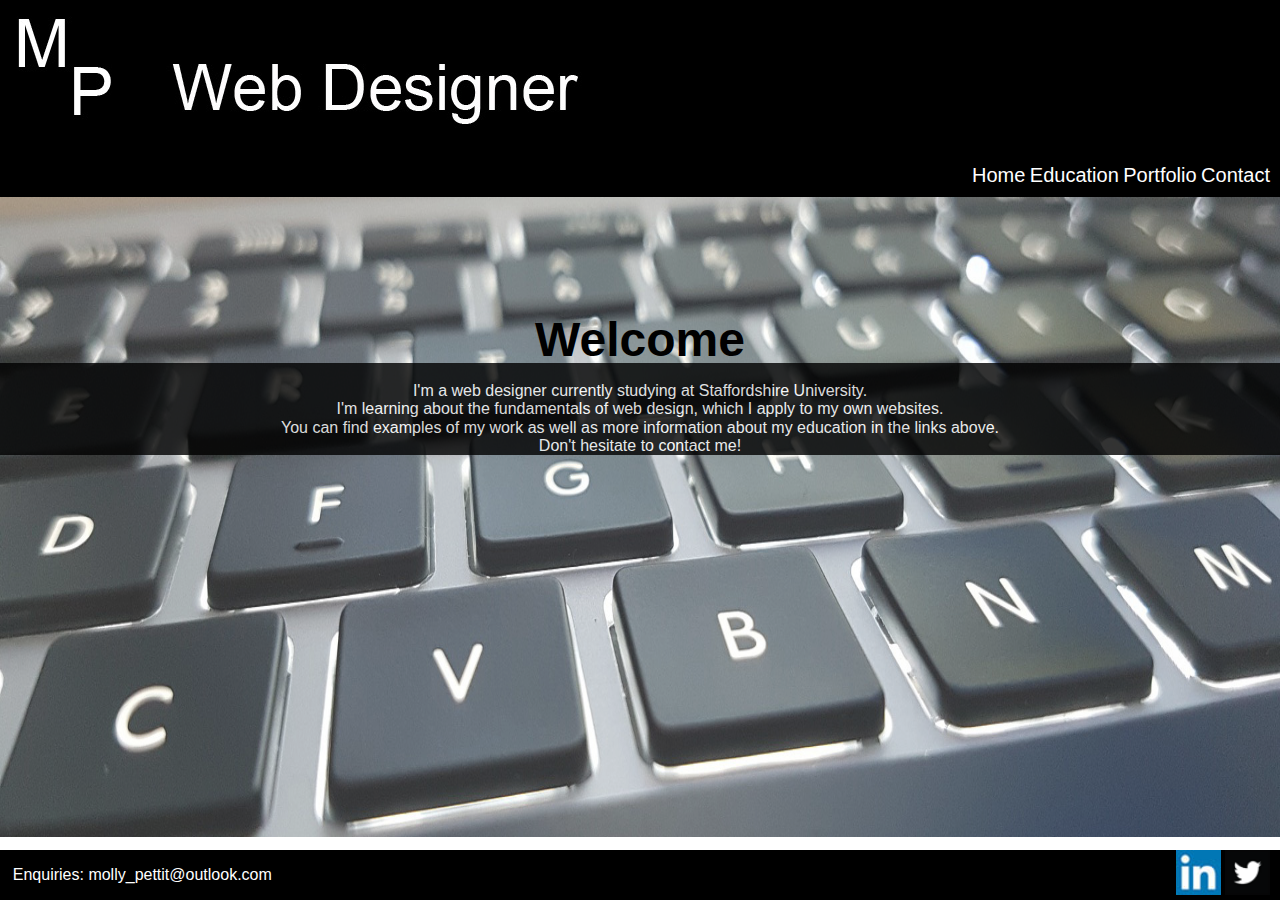
==== index.html @ be810c33 "new files" ====
<!DOCTYPE html>
<html lang="en">
    <head>
        <meta charset="utf-8">
        <meta name="viewport" content="width=device-width,initial-scale=1.0">
        <meta name="viewport" content="width=device-width,initial-scale=1.0">
        <title>Home - Molly Pettit Web Design</title>
        <link rel="stylesheet" href="normalize.css">
        <link rel="stylesheet" href="stylesheet.css">
    </head>
    
<body>
    
    <header>
        <img src="logo.jpg"><img src="header.jpg" id="imgHeader">
    
        <nav>
        <ul>
            <li><a href="#">Home</a></li>
            <li><a href="education.html">Education</a></li>
            <li><a href="portfolio.html">Portfolio</a></li>
            <li><a href="contact.html">Contact</a></li>
        </ul>
        </nav>
</header>

<div id="maincontent">
    <img id="mainimage" src="mainimage.jpg" height="640" width="360">
    <h2 id="welcome">Welcome</h2>
<p id="about">
    <br>
        I'm a web designer currently studying at Staffordshire University.
        <br>
        I'm learning about the fundamentals of web design, which I apply to my own websites. 
        <br>
        You can find examples of my work as well as more information about my education in the links above. 
        <br>
        Don't hesitate to contact me!
    </p>
</div>

<footer>
    <div id="footerText"><p>Enquiries: molly_pettit@outlook.com</p></div>
        <div id="footerIcons">
            <a href="http://www.linkedin.com/in/molly-pettit-25a609136"><img src="linkedin.jpg" width="45" height="45" alt="An image of the Linkedin logo"></a>
            <a href="http://www.twitter.com/mollypettit21"><img src="twitter.png" width="45" height="45" alt="An image of the twitter logo"></a>
        </div>
    
</footer>
    
</body>
---- stylesheet.css ----
@media only screen and (max-width:800px) {

    html {
        background-color: black;
    }
    
header {
    width: 100%;
    background-color: black;
    margin-bottom: 0;
    padding:0;
    text-align: center;
}
    
    #imgHeader {
        visibility: hidden;
    }

nav {
    width: 100%;
    display: inline-block;
    background-color: black;
}

ul {
    list-style-type: none;
    text-align: center;
}

li {
    list-style-type: none;
    display: inline-block;
}

li a {
    text-decoration: none;
    color: white;
    font-size: 125%;
}

a:hover {
    color: orange;
}

#maincontent {
    position: relative;
    text-align: center;
}

#mainimage {
  visibility: hidden;
}

#welcome {
    font-size: 300%;
    font-family: 'PT Sans Narrow', sans-serif;
    position: absolute;
    top: 75px;
    width: 100%;
}

#about {
    position: absolute;
    color:white;
    top: 150px;
    width: 100%;
    background-color: black;
    width: 100%;
    opacity: 0.8;
   
}

footer {
    float:left;
    bottom:0;
    background-color: black;
    width:100%;
    height: 40px;
    float:right;
}

#footerIcons {
    float:right;
    padding-right: 10px;
}

#footerText {
    float: left;    
    color: white;
    padding-left: 1%;
}


#BlackDice {
        float: right;
}

#RedDice {
    float: left;
}
}

@media only screen and (min-width:800px){
    
    header {
    width: 100%;
    background-color: black;
    margin-bottom: 0;
    padding:0;
    text-align: left;
}

nav {
    width: 100%;
    display: inline-block;
    background-color: black;
}

ul {
    list-style-type: none;
    text-align: right;
    margin: 10px;
}

li {
    list-style-type: none;
    display: inline-block;
}

li a {
    text-decoration: none;
    color: white;
    font-size: 125%;
}

a:hover {
    color: orange;
}

#maincontent {
    position: relative;
    text-align: center;
}

#mainimage {
    width: 100%;
    position: relative;
    opacity: 0.8;
}

#welcome {
    font-size: 300%;
    font-family: 'PT Sans Narrow', sans-serif;
    position: absolute;
    top: 75px;
    width: 100%;
}

#about {
    position: absolute;
    color:white;
    top: 150px;
    width: 100%;
    background-color: black;
    width: 100%;
    opacity: 0.8;
   
}

footer {
    float:left;
    position: fixed;
    bottom:0;
    background-color: black;
    width:100%;
    height: 50px;
    float:right;
}

#footerIcons {
    float:right;
    padding-right: 10px;
}

#footerText {
    float: left;    
    color: white;
    padding-left: 1%;
}


#BlackDice {
        float: right;
}

#RedDice {
    float: left;
}
    
}
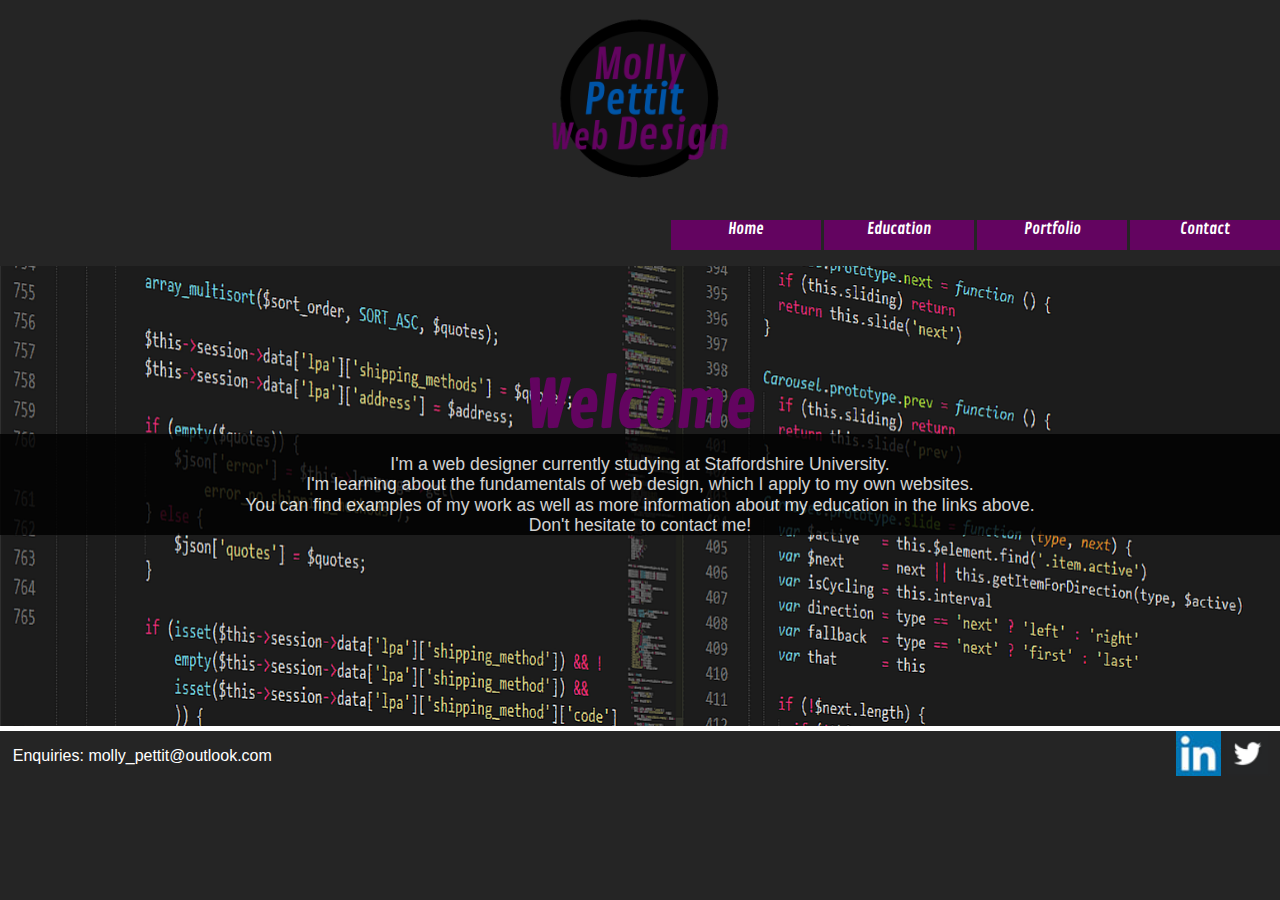
==== commit 818ba809: "new files" ====
--- a/index.html
+++ b/index.html
@@ -3,17 +3,16 @@
     <head>
         <meta charset="utf-8">
         <meta name="viewport" content="width=device-width,initial-scale=1.0">
-        <meta name="viewport" content="width=device-width,initial-scale=1.0">
         <title>Home - Molly Pettit Web Design</title>
+        <link rel="stylesheet" href="styles.css">
         <link rel="stylesheet" href="normalize.css">
-        <link rel="stylesheet" href="stylesheet.css">
+        <link href="https://fonts.googleapis.com/css?family=Contrail+One" rel="stylesheet">
     </head>
     
 <body>
     
     <header>
-        <img src="logo.jpg"><img src="header.jpg" id="imgHeader">
-    
+        <img src="logo.png" width="200" height="200" alt="A logo, the words 'Molly Pettit Web Design' inside a cirlce.">
         <nav>
         <ul>
             <li><a href="#">Home</a></li>
@@ -22,11 +21,10 @@
             <li><a href="contact.html">Contact</a></li>
         </ul>
         </nav>
-</header>
-
+    </header>
 <div id="maincontent">
-    <img id="mainimage" src="mainimage.jpg" height="640" width="360">
-    <h2 id="welcome">Welcome</h2>
+      <img id="mainimage" src="mainimage.png" width="1300" height="460">  
+        <h2 id="welcome">Welcome</h2>
 <p id="about">
     <br>
         I'm a web designer currently studying at Staffordshire University.
@@ -38,7 +36,7 @@
         Don't hesitate to contact me!
     </p>
 </div>
-
+        
 <footer>
     <div id="footerText"><p>Enquiries: molly_pettit@outlook.com</p></div>
         <div id="footerIcons">
@@ -47,5 +45,8 @@
         </div>
     
 </footer>
+
+
     
-</body>+</body>
+</html>--- a/styles.css
+++ b/styles.css
@@ -0,0 +1,101 @@
+html {
+    background-color: #252525;
+    font-family: 'Helvetica', serif;
+}
+
+header {
+    width: 100%;
+    margin-bottom: 0;
+    background-color: #252525;
+    text-align: center;
+}
+
+nav {
+    width: 100%;
+    display: block;
+    color: #630460;
+    font-family: 'Contrail One', cursive;
+}
+
+ul {
+    text-align: right;
+    list-style-type: none;    
+}
+
+li {
+    text-align: center;
+    text-decoration: grey;
+    list-style-type: none;
+    display: inline-block;
+    vertical-align: top;
+    height: 30px;
+    width: 150px;
+    background-color: #630460;
+}
+
+li a {
+    text-decoration: none;
+    color: white;
+}
+
+a:hover {
+    color: black;
+}
+
+#maincontent {
+    position: relative;
+    text-align: center;
+}
+
+#mainimage {
+    width: 100%;
+}
+
+#welcome {
+    font-size: 400%;
+    font-family: 'Contrail One', cursive;
+    color: #630460;
+    position: absolute;
+    top: 50px;
+    width: 100%;
+}
+
+#about {
+    position: absolute;
+    color:white;
+    top: 150px;
+    width: 100%;
+    background-color: black;
+    opacity: 0.8;
+    font-size: 110%;
+   
+}
+
+footer {
+    float:left;
+    bottom: 0px;
+    width:100%;
+    height: 30px;
+    float:right;
+    bottom: 0px;
+}
+
+#footerIcons {
+    float:right;
+    padding-right: 10px;
+}
+
+#footerText {
+    float: left;    
+    color: white;
+    padding-left: 1%;
+}
+
+#maincontent {
+    background-color: white;
+}
+
+#examples {
+    text-align: center;
+    color: #630460;
+}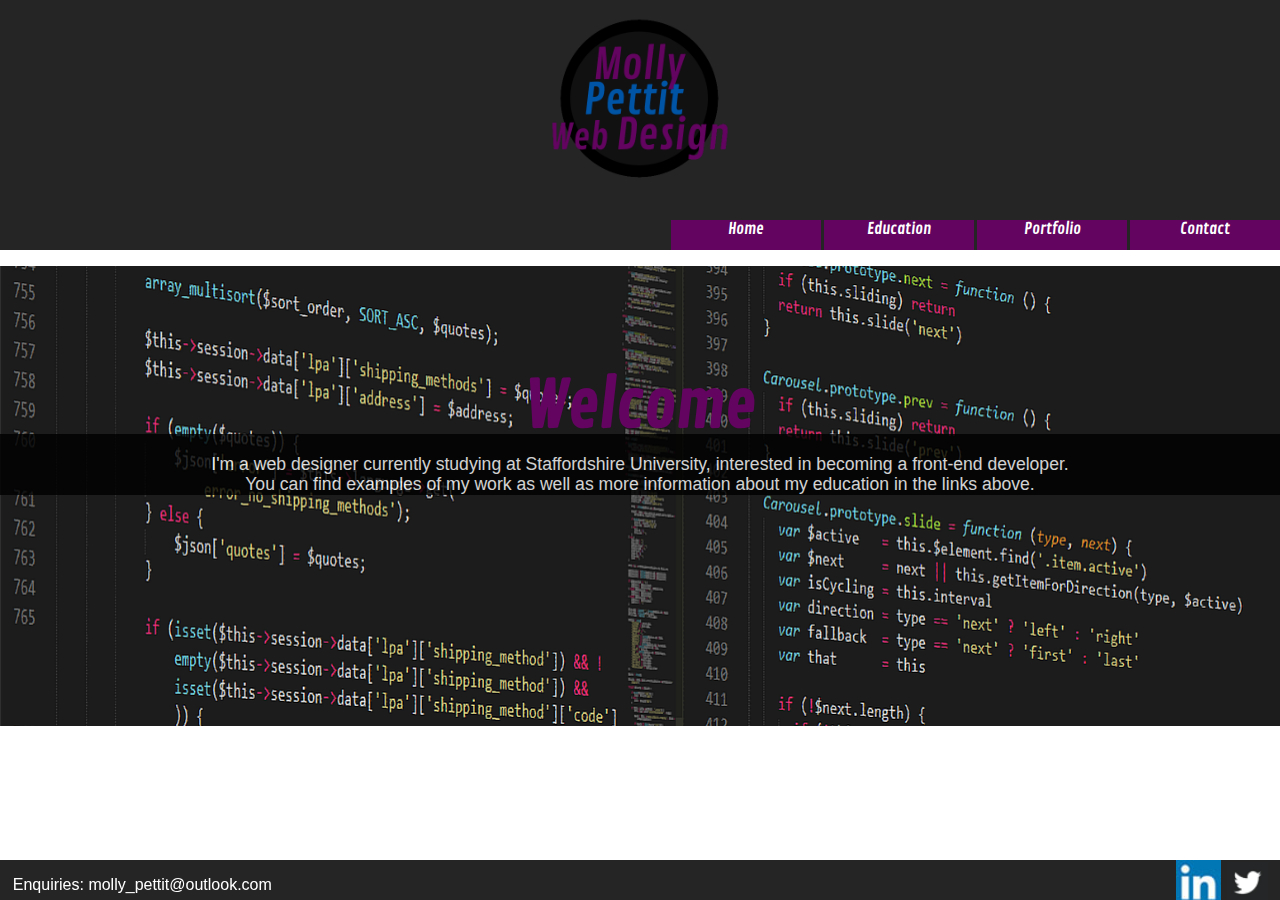
==== commit f6ff2a3d: "new homepage" ====
--- a/index.html
+++ b/index.html
@@ -27,13 +27,9 @@
         <h2 id="welcome">Welcome</h2>
 <p id="about">
     <br>
-        I'm a web designer currently studying at Staffordshire University.
-        <br>
-        I'm learning about the fundamentals of web design, which I apply to my own websites. 
+        I'm a web designer currently studying at Staffordshire University, interested in becoming a front-end developer.
         <br>
         You can find examples of my work as well as more information about my education in the links above. 
-        <br>
-        Don't hesitate to contact me!
     </p>
 </div>
         
--- a/styles.css
+++ b/styles.css
@@ -1,6 +1,10 @@
 html {
+    background-color: white;
+    font-family: 'Helvetica', serif;
+}
+
+head {
     background-color: #252525;
-    font-family: 'Helvetica', serif;
 }
 
 header {
@@ -72,12 +76,13 @@
 }
 
 footer {
+    background-color: #252525;
     float:left;
-    bottom: 0px;
+    bottom: 0;
     width:100%;
-    height: 30px;
+    height: 40px;
     float:right;
-    bottom: 0px;
+    position: fixed;
 }
 
 #footerIcons {
@@ -98,4 +103,14 @@
 #examples {
     text-align: center;
     color: #630460;
+}
+
+#BlackDice {
+    float: left;
+    margin-left: 100px;
+}
+
+#RedDice {
+    float: right;
+    margin-right: 100px;
 }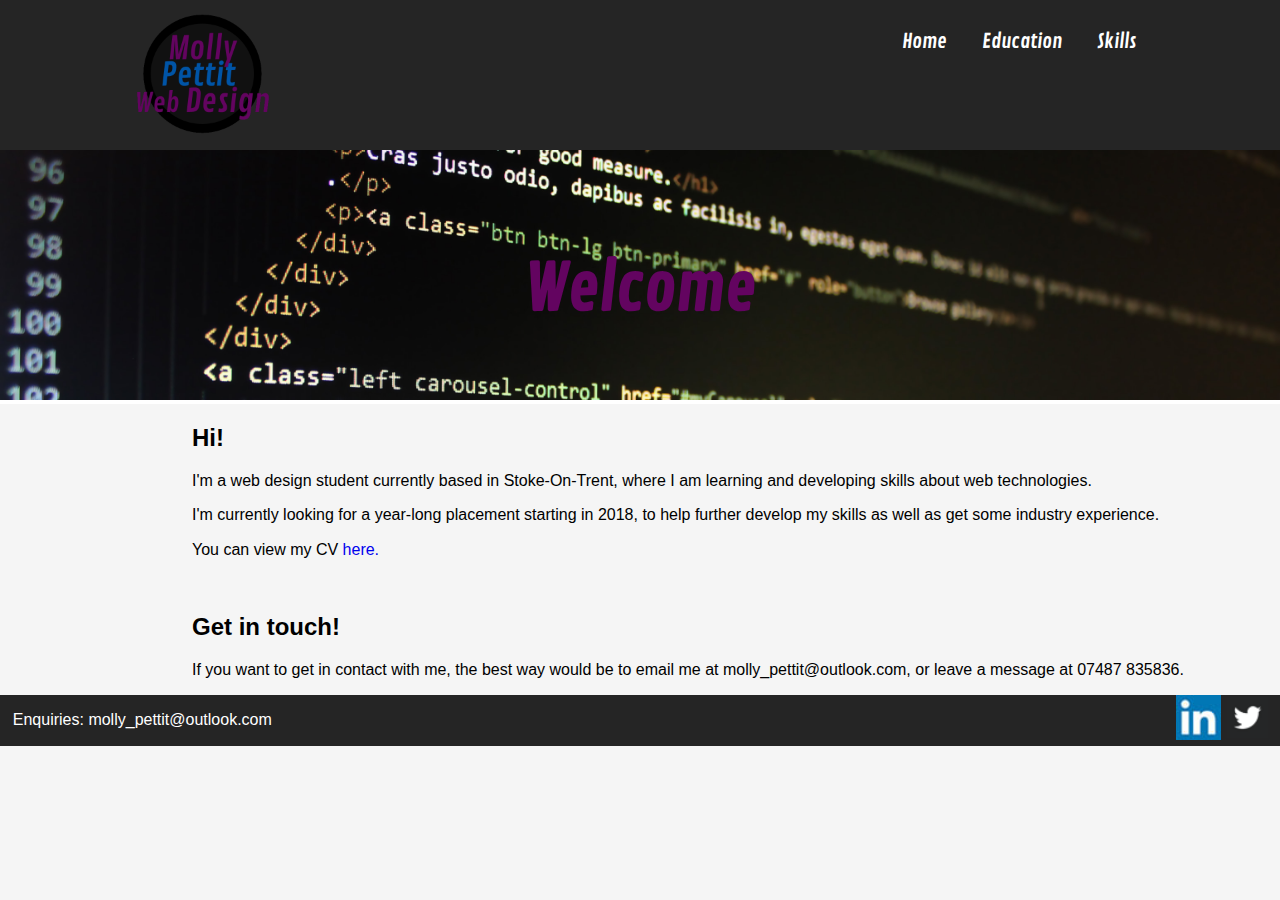
==== commit 502689c7: "updated pages" ====
--- a/index.html
+++ b/index.html
@@ -12,26 +12,32 @@
 <body>
     
     <header>
-        <img src="logo.png" width="200" height="200" alt="A logo, the words 'Molly Pettit Web Design' inside a cirlce.">
+        <div id="headerdiv">
+        <img src="logo.png" id="logo" width="150" height="150" alt="A logo, the words 'Molly Pettit Web Design' inside a cirlce.">
         <nav>
         <ul>
             <li><a href="#">Home</a></li>
             <li><a href="education.html">Education</a></li>
-            <li><a href="portfolio.html">Portfolio</a></li>
-            <li><a href="contact.html">Contact</a></li>
+            <li><a href="portfolio.html">Skills</a></li>
         </ul>
         </nav>
+        </div>
     </header>
+
 <div id="maincontent">
-      <img id="mainimage" src="mainimage.png" width="1300" height="460">  
+      <img id="mainimage" src="code-image.jpg" width="1000" height="250">  
         <h2 id="welcome">Welcome</h2>
-<p id="about">
-    <br>
-        I'm a web designer currently studying at Staffordshire University, interested in becoming a front-end developer.
+</div>
+    <div id="about">
+        <h2>Hi!</h2>
+        <p>I'm a web design student currently based in Stoke-On-Trent, where I am learning and developing skills about web technologies.</p>
+        <p>I'm currently looking for a year-long placement starting in 2018, to help further develop my skills as well as get some industry experience.</p>
+        <p>You can view my CV <a href="CV.pdf">here.</a></p>
         <br>
-        You can find examples of my work as well as more information about my education in the links above. 
-    </p>
-</div>
+        <h2>Get in touch!</h2>
+        <p>If you want to get in contact with me, the best way would be to email me at molly_pettit@outlook.com, or leave a message at 07487 835836.</p>
+        
+    </div>
         
 <footer>
     <div id="footerText"><p>Enquiries: molly_pettit@outlook.com</p></div>
--- a/styles.css
+++ b/styles.css
@@ -1,49 +1,60 @@
 html {
-    background-color: white;
+    background-color: whitesmoke;
     font-family: 'Helvetica', serif;
 }
 
-head {
+#headerdiv {
+    overflow: hidden;
+    color: black;
+}
+
+header {
+    top: 0px;
+    width: 100%;
+    height: 150px;
+    background-color: #252525;
+    text-align: left;
+}
+
+nav {
+    display: block;
+    font-family: 'Contrail One', cursive;
+}
+
+#logo {
+    float: left;
+    margin-left: 10%;
+}
+
+a {
+    text-decoration: none;
+}
+
+ul {
+    float: right;
+    text-decoration: none;
+    list-style-type: none;
+    padding-right: 10%;
+}
+
+li {
+    display: inline-block;
+    height:50px;
     background-color: #252525;
 }
 
-header {
-    width: 100%;
-    margin-bottom: 0;
-    background-color: #252525;
-    text-align: center;
-}
-
-nav {
-    width: 100%;
-    display: block;
-    color: #630460;
-    font-family: 'Contrail One', cursive;
-}
-
-ul {
-    text-align: right;
-    list-style-type: none;    
-}
-
-li {
-    text-align: center;
-    text-decoration: grey;
-    list-style-type: none;
-    display: inline-block;
-    vertical-align: top;
-    height: 30px;
-    width: 150px;
-    background-color: #630460;
-}
-
 li a {
+    float: right;
     text-decoration: none;
     color: white;
+    padding: 14px 16px;
+    text-decoration: none;
+    font-size: 20px;
 }
 
 a:hover {
-    color: black;
+    background-color: #630460;
+    color: white;
 }
 
 #maincontent {
@@ -65,24 +76,29 @@
 }
 
 #about {
-    position: absolute;
-    color:white;
-    top: 150px;
-    width: 100%;
-    background-color: black;
-    opacity: 0.8;
-    font-size: 110%;
-   
+    color: black;
+    font-size: 100%;
+    margin-left: 15%;
+}
+
+#education {
+    position: relative;
+    margin: 5%;
+    padding-left: 10%;
+}
+
+#portfolio {
+    position: relative;
+    margin: 5%;
+    padding-left: 10%;
 }
 
 footer {
     background-color: #252525;
     float:left;
-    bottom: 0;
+    bottom: 0px;
     width:100%;
-    height: 40px;
     float:right;
-    position: fixed;
 }
 
 #footerIcons {
@@ -113,4 +129,29 @@
 #RedDice {
     float: right;
     margin-right: 100px;
+}
+
+/* Mobile */
+
+
+@media only screen and (max-width: 674px) {
+    #logo {
+        text-align: center;
+    }
+    
+    li {
+        display: inline-block;
+    }
+    
+    ul {
+        float: none;
+    }
+    
+    li a {
+        text-align: center;
+    }
+    
+    nav {
+        display: block;
+    }
 }